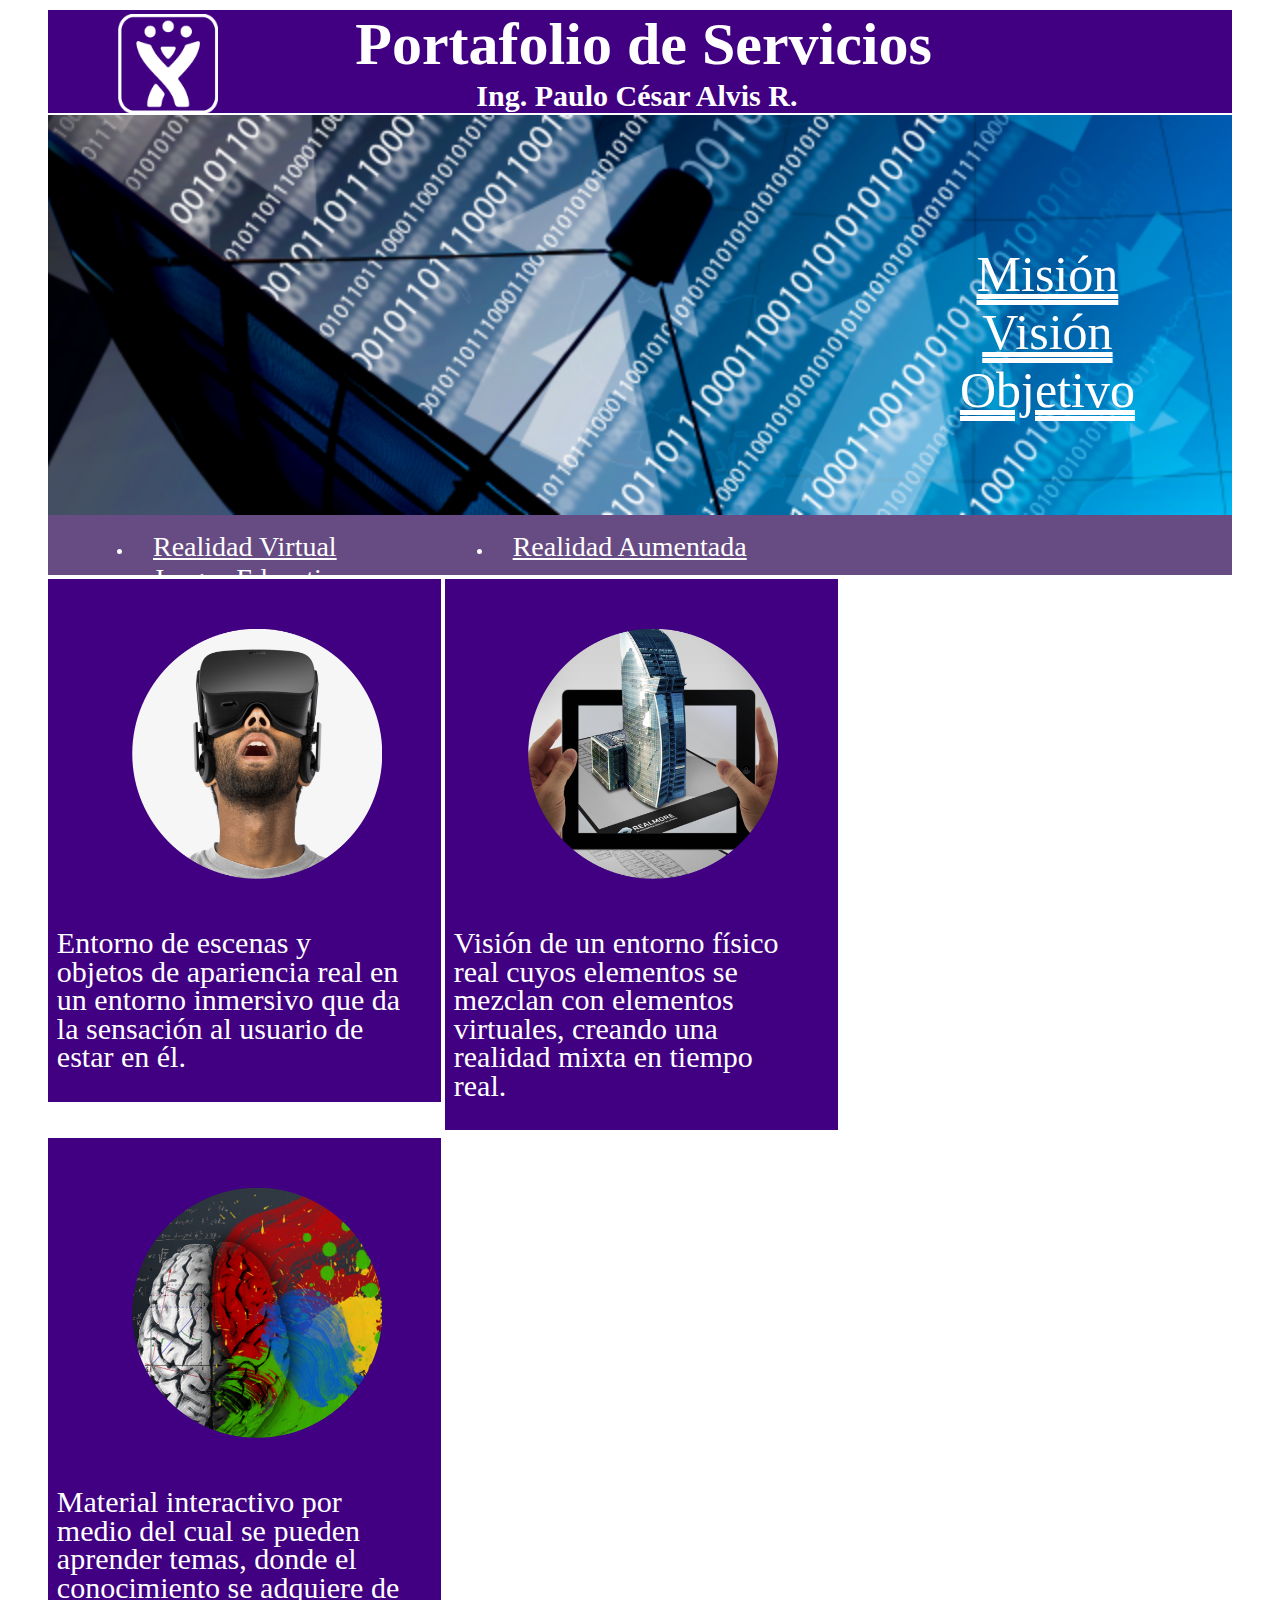
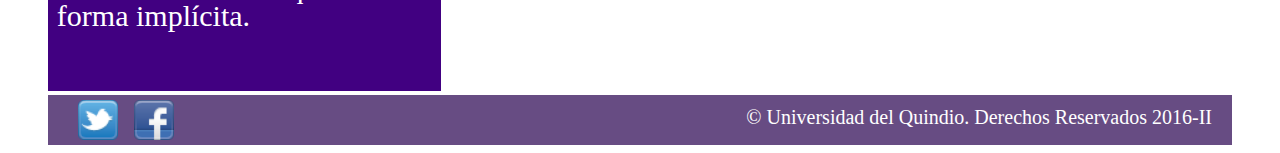
==== Portafolio/index.html @ 3b7a3f2d "Portafolio" ====
<!DOCTYPE html>
<html lang="es">
<head>
	<meta charset="UTF-8">
	<title>Portafolio</title>
	<link rel="stylesheet" type="text/css" href="css/main.css">
		<meta name="viewport" content="width=devicewidth,
	initial-scale=1.0">
</head>
<body>
<div class="externo">
<header>
<div class="cabecera">
<img class= "logoCabecera"src="img/cabecera.png" height="100" width="100"/>
<div>
<h1>Portafolio de Servicios</h1>
	<h3>Ing. Paulo César Alvis R.</h3>
 
</div>
</div>
</header>

<div class="medio">
<ul>
<li>
<a href="#">Misión</a>
<a href="#">Visión</a>
<a href="#">Objetivo</a>
</li>
</ul>

</div>

<div class="inferior">
<nav>
<ul>
<li><a href="#">Realidad Virtual</a></li>
<li><a href="#">Realidad Aumentada</a></li>
<li><a href="#">Juegos Educativos</a></li>
</ul>
</nav>
<article >
				<div>
					<img class="imgArticle"  src="img/img1.png">
					<a class="link" href="">* Realidad Virtual</a>
					<p>Entorno de escenas y objetos
					de apariencia real en un 
					entorno inmersivo que da la 
					sensación al usuario de estar
					en él. 
					<a href="">More ></a>
					</p>

					
				</div>
			</article>

			<article >
				<div>
					<img class="imgArticle" src="img/img2.png">
					<a class="link" href="">* Realidad Aumentada</a>
					<p>Visión de un entorno físico
					real cuyos elementos se
					mezclan con elementos 
					virtuales, creando una 
					realidad mixta en tiempo
					real.
					<a href="">More ></a>
				</p>
					
				</div>
			</article>

			<article >
				<div>
					<img class="imgArticle" src="img/img3.png">
					<a class="link" href="">* Juegos Educativos</a>
					<p>Material interactivo por 
					medio del cual se pueden
					aprender temas, donde el 
					conocimiento se adquiere
					de forma implícita.
					<a href="">More ></a> </p>
					<br>
				</div>
			</article>
</div>
<footer>



	<div class="social">
		<ul>
			<li>
				<a href="https://twitter.com/?lang=es"><img src="img/twitter.png"></a>
			</li>
			<li>
				<a href="https://www.facebook.com/"><img src="img/facebook.png"></a>
			</li>
		</ul>
	</div>
<p>&#169; Universidad del Quindio. Derechos Reservados 2016-II </p>
</footer>
</div>
</body>
</html>
---- Portafolio/css/main.css ----
*{
	padding-left: 10px;
padding-right: 10px;

}


.cabecera{
	background-color: #410081;
	color: white;
}

.logoCabecera{
padding-top: 4px;
float: left;
margin-left: 50px;
margin-top: 0;
}

.cabecera div {
	width: 80%;
text-align: center;
padding-left: 80px;
}

.cabecera h1{
	font-size: 60px;
padding-bottom: 0;
padding-top: 0;
margin-bottom: 0;
margin-top: 10px;
}

.cabecera h3{
width: 35%;
margin-left: 35%;
font-size: 30px;
padding-top: 0;
margin-top: 0;
padding-bottom: 0;
margin-bottom: 0;
}

.medio{

	background-image: url("../img/ingdesistemas.png");
background-size: auto 400px;
height: 400px;
margin-left: 10px;
margin-right: 10px;
margin-top: 2px;
}

.medio ul{
	text-align: center;
margin-left: 70%;
margin-top: 0px;
list-style-type: none;

}

.medio ul li{
	padding-top: 130px;
}
.medio ul li a{
	color: white;
display: block;
font-size: 50px;
font-family: algerian;
text-decoration-style: double;
}

.inferior nav{
	width: auto;
height: 40px;
padding-left: 75px;
background-color: #674C83;
padding-bottom: 20px;
	
}

/*En estos dos bloques se configura la alineacion
y estilo que tendran los links.*/
.inferior nav ul{
padding-top: 0;
display: inline-block;
text-align: right;
list-style-type: disc;
color: white;
}

.inferior nav ul li {
text-align: right;
float: left;
text-decoration: none;
list-style-type: disc;
padding-right: 146px;
}

.inferior nav ul li a{
	color: white;
font-size: 28px;
}

.inferior article{

	display: inline-table;
	width: 31.5%;
	margin-left: 0%;
	margin-bottom: 4px;/*ORIGINALMENTE EN LA GUIA DICE 40% PERO QUEDA MUY ABAJO*/
	margin-top: 4px;
	line-height: 1em;
	background-color: #410081;
	color: white;
	font-size: 30px;
}

.inferior article div p{
	line-height: 95%;
	width: 98%;
	margin-left: -6%;
}
.inferior article div p a{
	display: none;
}

.imgArticle{
	width: 250px;
	height: 250px;
	float: left;
	padding-bottom: 50px;
	padding-top: 20px;
	padding-left: 18%;
}
.link{
	display: none;
}
footer{
	background-color: #674C83;
	margin-left: 10px;
	margin-right: 10px;
	height: 50px;
	margin-top: -20px;

}

.social{
	display: inline-block;
	width: 20%;
	height: 30%;
	margin: 0px;
	float: left;
	margin-top: -11px;
}

.social ul{
	text-align:  right;
	height: 38px;
	float: left;
	display: inline-flex;
	margin-left: -13%;
}
.social ul li{
	list-style: none;
	display: inline-block;
	margin-right: -22%;
}

.social ul li a{
	text-decoration: none;
	width: 33%;
}
footer p {
	text-align: right;
	padding-top: 1%;
font-size: 20px;
color: white;
} 
.social ul li  a img{
	width: 40px;
	height: 40px;
}






/*SE CREAN LAS MEDIAQUERIES DE ACUERDO AL DISPOSITIVO QUE 
LO REQUIERA*/

/*Smartphone portraIt*/
@media only screen and (max-width : 320px){

*{

	padding-left: 0px;
	padding-right: 0px;

	}

	.cabecera{
		margin-top: -9px;
margin-left: -7px;

	}
	
	.cabecera h3 {
display: none;
}
.cabecera h1{
display: none;
}
.logoCabecera {
    padding-top: 4px;
    float: none;
    margin-left: 32%;
    margin-top: 0;
}

.medio {
    background-image: url("../img/fondoCelular.png");
    background-size: auto 400px;
    height: 400px;
    margin-left: 0px;
    margin-right: 0px;
    margin-top: 2px;
    margin-left: -7px;
}
.medio ul {
    text-align: center;
	margin-left: 3%;
    margin-top: 0px;
    list-style-type: none;
    }
  .medio ul li{
  	padding-top: 21%;
  }

.inferior nav{
	display: none;
}
.inferior article {
  /*  display: inline;*/
    width: 101.9%;
    margin-left: 0%;
    margin-bottom: 4px;
    margin-top: 4px;
    line-height: 1.5em;
    margin-left: -7px;
    background-color: #410081;
    padding-top: 10%;
}

.inferior article div p{
	padding-top: 0;
	padding-left: 8%;
}
.inferior article div p a{
	display: none;
}

.imgArticle {
display: none;
}

footer {
   display: none;
  }
.link{
	color: white;
	display: inline;
	padding-left: 6%;
	color: #E0E00E;
}

}

/*Smartphone landscape, aca toca activar un menu desplegable y seconder el original de arriba los blancos al lado del titulo*/
@media only screen and (min-width :321px) and (max-width : 767px){

}



/*iPads (landscape), tablets------------*/
/*quitar la imagen de arriba las de los articulos abajo el fondo de abajo un solo tono verde ni los links finales*/
@media only screen and (min-width : 768px) and (max-width : 1024px){

	*{

	padding-left: 0px;
	padding-right: 0px;

	}

	.cabecera{
		margin-top: -9px;
margin-left: -7px;
	}
	.logoCabecera{
		display: none;
	}
	.cabecera h3 {
    width: 63%;
    margin-left: 16%;
    font-size: 156%;
    padding-top: 0;
    margin-top: 0;
    padding-bottom: 0;
    margin-bottom: 0;
}

.medio {
    background-image: url("../img/ingdesistemas.png");
    background-size: auto 400px;
    height: 400px;
    margin-left: 0px;
    margin-right: 0px;
    margin-top: 2px;
    margin-left: -7px;
}
.medio ul {
    text-align: left;
	margin-left: 3%;
    margin-top: 0px;
    list-style-type: none;
    padding-top: 7%;
}

.inferior nav{
	display: none;
}
.inferior article {
  /*  display: inline;*/
    width: 100.7%;
    margin-left: 0%;
    margin-bottom: 4px;
    margin-top: 4px;
    line-height: 1.5em;
    margin-left: -7px;
    background-color: #410081;
}

.inferior article div p{
	padding-top: 8%;
}
.inferior article div p a{
	display: inline;
	color: #E0E00E;
}


.imgArticle {
    width: 250px;
    height: 250px;
    float: left;
    padding-bottom: 50px;
    padding-top: 20px;
    padding-left: 4%;
    padding-right: 6%;
}
footer {
     margin-left: -7px;
    margin-right: 1px;
  }
  .social ul{
  	padding-left: 18%;
	width: 65%;
  }
  .social ul li{
  	padding-right: 27%;
  }
  footer p {
    text-align: center;
}
}
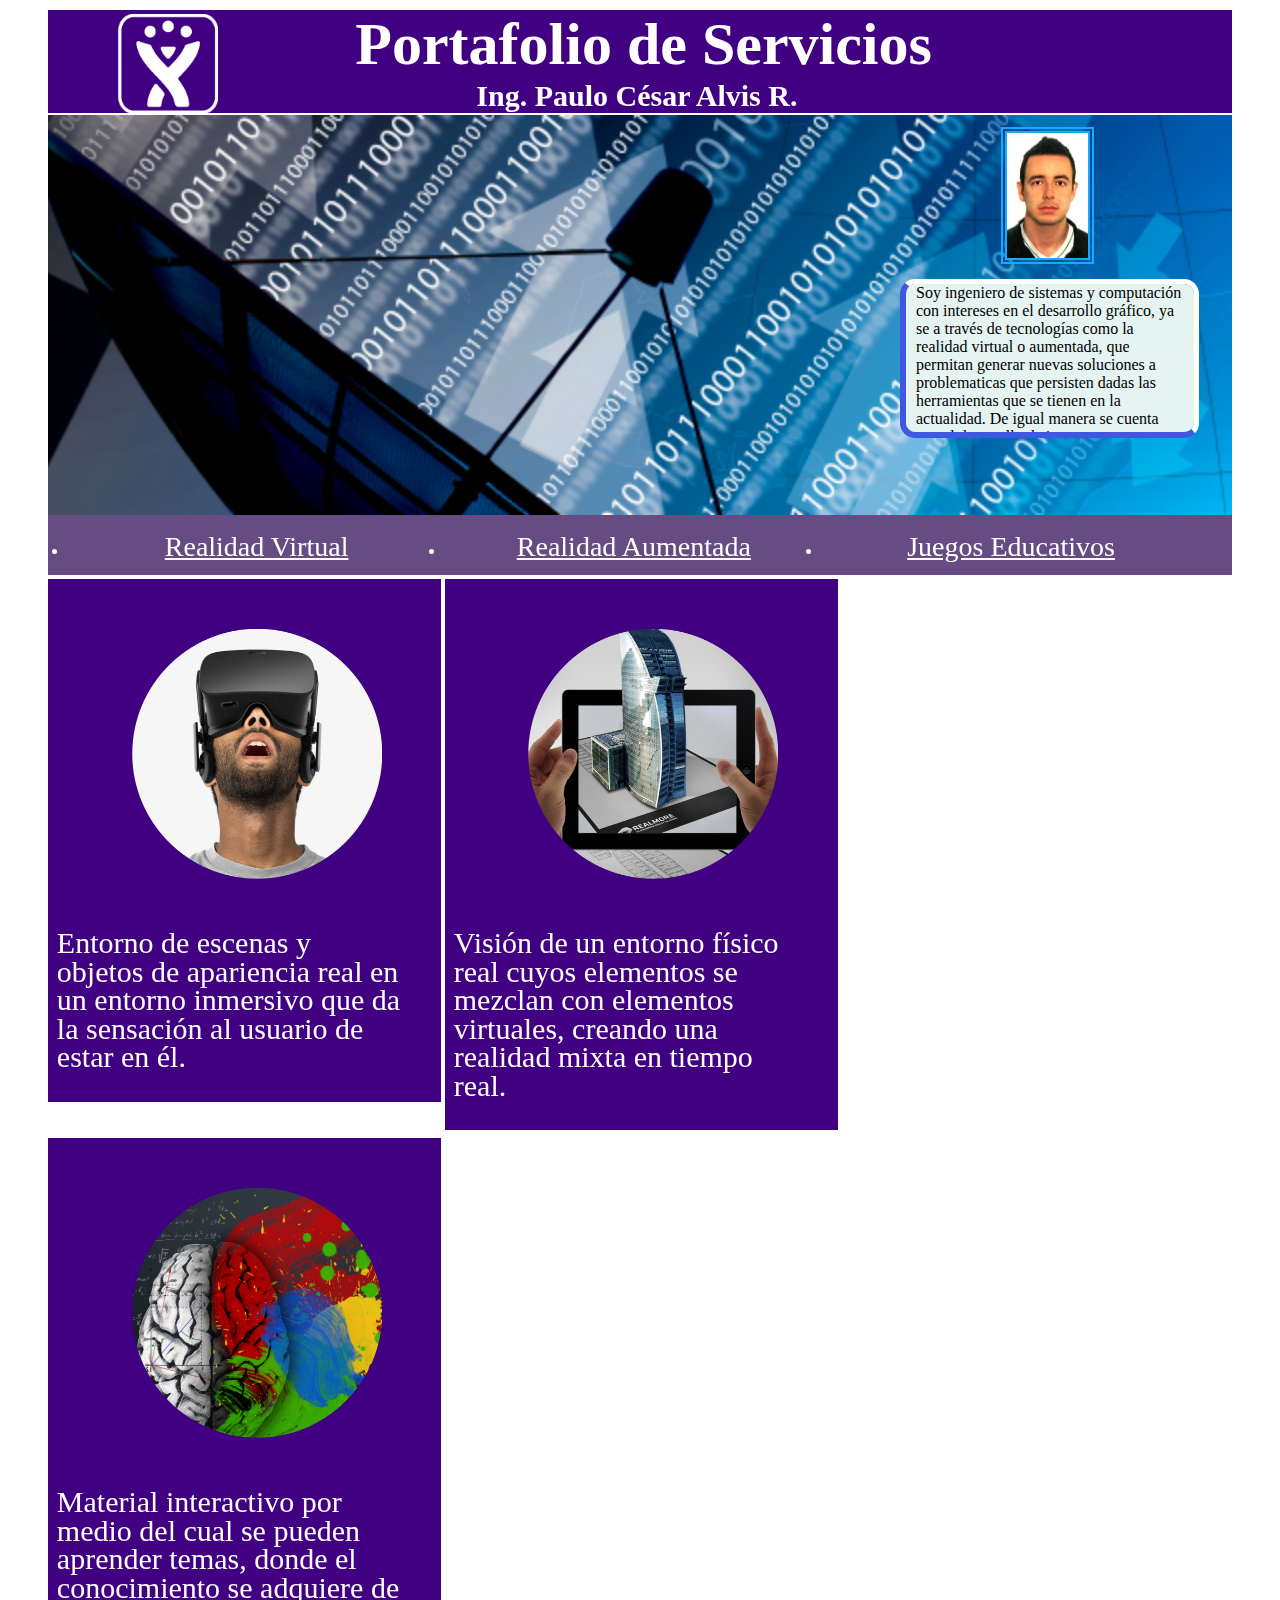
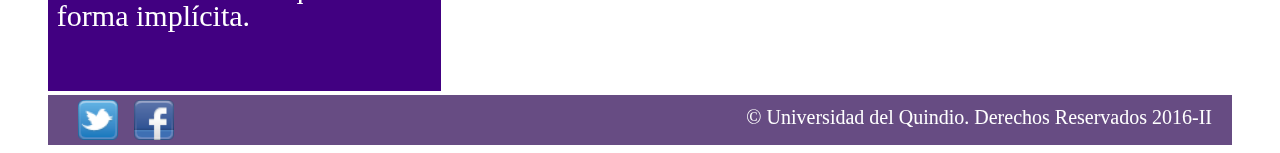
==== commit aae27d26: "Actualizacion 7/9/16" ====
--- a/Portafolio/index.html
+++ b/Portafolio/index.html
@@ -21,13 +21,24 @@
 </header>
 
 <div class="medio">
-<ul>
+	<img src="img/paulo.jpg" alt="" class="miFoto">
+	<div class="descrip">
+		Soy ingeniero de sistemas y computación con intereses en el desarrollo gráfico, ya se a través de tecnologías como la
+		realidad virtual o aumentada, que permitan generar nuevas soluciones a problematicas que persisten dadas las herramientas
+		que se tienen en la actualidad. De igual manera se cuenta con el desarrollo de juegos como herramientas de apoyo en la 
+		enseñanza para estudiantes universitarios de diferentes carreras. <br>
+		Nuestro obetivo es proporcionar las tecnologías más innovadoras a medida de las necesidades empresariales, con el 
+		fin de incrementar su competitividad y productividad. <br>
+		Queremos estar comprometidos con los problemas de nuestros clientes de forma transparente y eficaz para convertirnos en su 
+		socio de confianza. Siendo una empresa de referencia, que camina con el cambio de la tecnología y la sociedad.
+	</div>
+<!--<ul>
 <li>
 <a href="#">Misión</a>
 <a href="#">Visión</a>
 <a href="#">Objetivo</a>
 </li>
-</ul>
+</ul> -->
 
 </div>
 
--- a/Portafolio/css/main.css
+++ b/Portafolio/css/main.css
@@ -51,7 +51,29 @@
 margin-top: 2px;
 }
 
-.medio ul{
+.descrip{
+      width: 23%;
+height: 37%;
+border: 5px solid white;
+overflow: auto;
+border-left: 6px solid #3f58e1;
+background-color: #e5f3f1;
+border-radius: 15px;
+padding-left: 10px;
+float: right;
+margin-top: 1%;
+margin-right: 2%;
+border-bottom: 6px solid #3f58e1;
+}
+.miFoto{
+    width: 7%;
+margin-left: 81%;
+margin-top: 1%;
+border: 6px double #1ba6ff;
+padding-left: 0;
+padding-right: 0;
+}
+/*.medio ul{
 	text-align: center;
 margin-left: 70%;
 margin-top: 0px;
@@ -68,12 +90,12 @@
 font-size: 50px;
 font-family: algerian;
 text-decoration-style: double;
-}
+}*/
 
 .inferior nav{
 	width: auto;
 height: 40px;
-padding-left: 75px;
+/*padding-left: 75px;*/
 background-color: #674C83;
 padding-bottom: 20px;
 	
@@ -87,14 +109,16 @@
 text-align: right;
 list-style-type: disc;
 color: white;
+width: 99%;
 }
 
 .inferior nav ul li {
-text-align: right;
+text-align: center;
 float: left;
 text-decoration: none;
 list-style-type: disc;
-padding-right: 146px;
+/*padding-right: 146px;*/
+width: 31%;
 }
 
 .inferior nav ul li a{
@@ -227,7 +251,16 @@
     margin-top: 2px;
     margin-left: -7px;
 }
-.medio ul {
+.miFoto{
+width: 20%;
+margin-left: 63%;
+margin-top: 5%;
+}
+.descrip{
+    width: 39%;
+height: 55%;
+}
+/*.medio ul {
     text-align: center;
 	margin-left: 3%;
     margin-top: 0px;
@@ -235,7 +268,7 @@
     }
   .medio ul li{
   	padding-top: 21%;
-  }
+  }*/
 
 .inferior nav{
 	display: none;
@@ -279,6 +312,134 @@
 /*Smartphone landscape, aca toca activar un menu desplegable y seconder el original de arriba los blancos al lado del titulo*/
 @media only screen and (min-width :321px) and (max-width : 767px){
 
+	* {
+    padding-left: 0px;
+    padding-right: 0px;
+}
+
+header{
+    height: 113px;
+}
+.cabecera div {
+    width: 80%;
+    text-align: center;
+    padding-left: 14%;
+}
+.cabecera h3 {
+   width: 82%;
+margin-left: 12%;
+font-size: 103%;
+padding-top: 0;
+margin-top: 0;
+padding-bottom: 0;
+margin-bottom: 0;
+}
+.cabecera h1 {
+   padding-bottom: 0;
+padding-top: 0;
+margin-bottom: 0;
+margin-top: 10px;
+font-size: 200%;
+}
+.logoCabecera {
+   padding-top: 4px;
+float: left;
+margin-left: 3px;
+margin-top: 2px;
+}
+.cabecera {
+   background-color: #410081;
+color: white;
+padding-bottom: 0%;
+height: 98%;
+
+}
+.medio {
+    background-image: url("../img/ingdesistemas.png");
+    background-size: auto 400px;
+    height: 400px;
+    margin-left: 0px;
+    margin-right: 0px;
+    margin-top: 2px;
+}
+.miFoto{
+    width: 16%;
+margin-left: 69%;
+margin-top: 5%;
+}
+.descrip{
+    width: 36%;
+}
+/*.medio ul {
+    text-align: center;
+    margin-left: 0%;
+    margin-top: 0px;
+    list-style-type: none;
+}*/
+.inferior nav {
+    width: auto;
+    height: 107px;
+    padding-left: 27px;
+    background-color: #674C83;
+    padding-bottom: 20px;
+}
+.inferior nav ul {
+    padding-top: 0;
+    display: -moz-groupbox;
+    text-align: center;
+    list-style-type: disc;
+    color: white;
+    width: 93%;
+}
+.inferior nav ul li {
+    text-align: -moz-center;
+    float: left;
+    text-decoration: none;
+    list-style-type: disc;
+    padding-right: 0;
+}
+.inferior article div p{
+	display: none;
+}
+.inferior article {
+    display: inline-table;
+    width: 100.5%;
+    margin-left: 0%;
+    margin-bottom: 4px;
+    margin-top: 4px;
+    line-height: 1em;
+    background-color: #410081;
+    color: white;
+    font-size: 30px;
+}
+.imgArticle {
+    width: 250px;
+    height: 250px;
+    float: left;
+    padding-bottom: 8px;
+    padding-top: 11px;
+    padding-left: 13%;
+}
+footer {
+    background-color: #674C83;
+    margin-left: 0;
+    margin-right: -2px;
+    height: 50px;
+    margin-top: 0px;
+}
+footer p{
+	display: none;
+}
+
+.social ul li {
+    list-style: none;
+    display: inline-block;
+    margin-right: 24%;
+}
+.social ul {
+    display: inline-flex;
+    margin-left: 160%;
+}
 }
 
 
@@ -320,13 +481,22 @@
     margin-top: 2px;
     margin-left: -7px;
 }
-.medio ul {
+.descrip{
+    height: 25%;
+    margin-top: 1%;
+}
+.miFoto{
+    width: 10%;
+    margin-top: 6%;
+    margin-left: 80%;
+}
+/*.medio ul {
     text-align: left;
 	margin-left: 3%;
     margin-top: 0px;
     list-style-type: none;
     padding-top: 7%;
-}
+}*/
 
 .inferior nav{
 	display: none;
@@ -373,5 +543,6 @@
   }
   footer p {
     text-align: center;
-}
-}
+    padding-top: 15px;
+}
+}
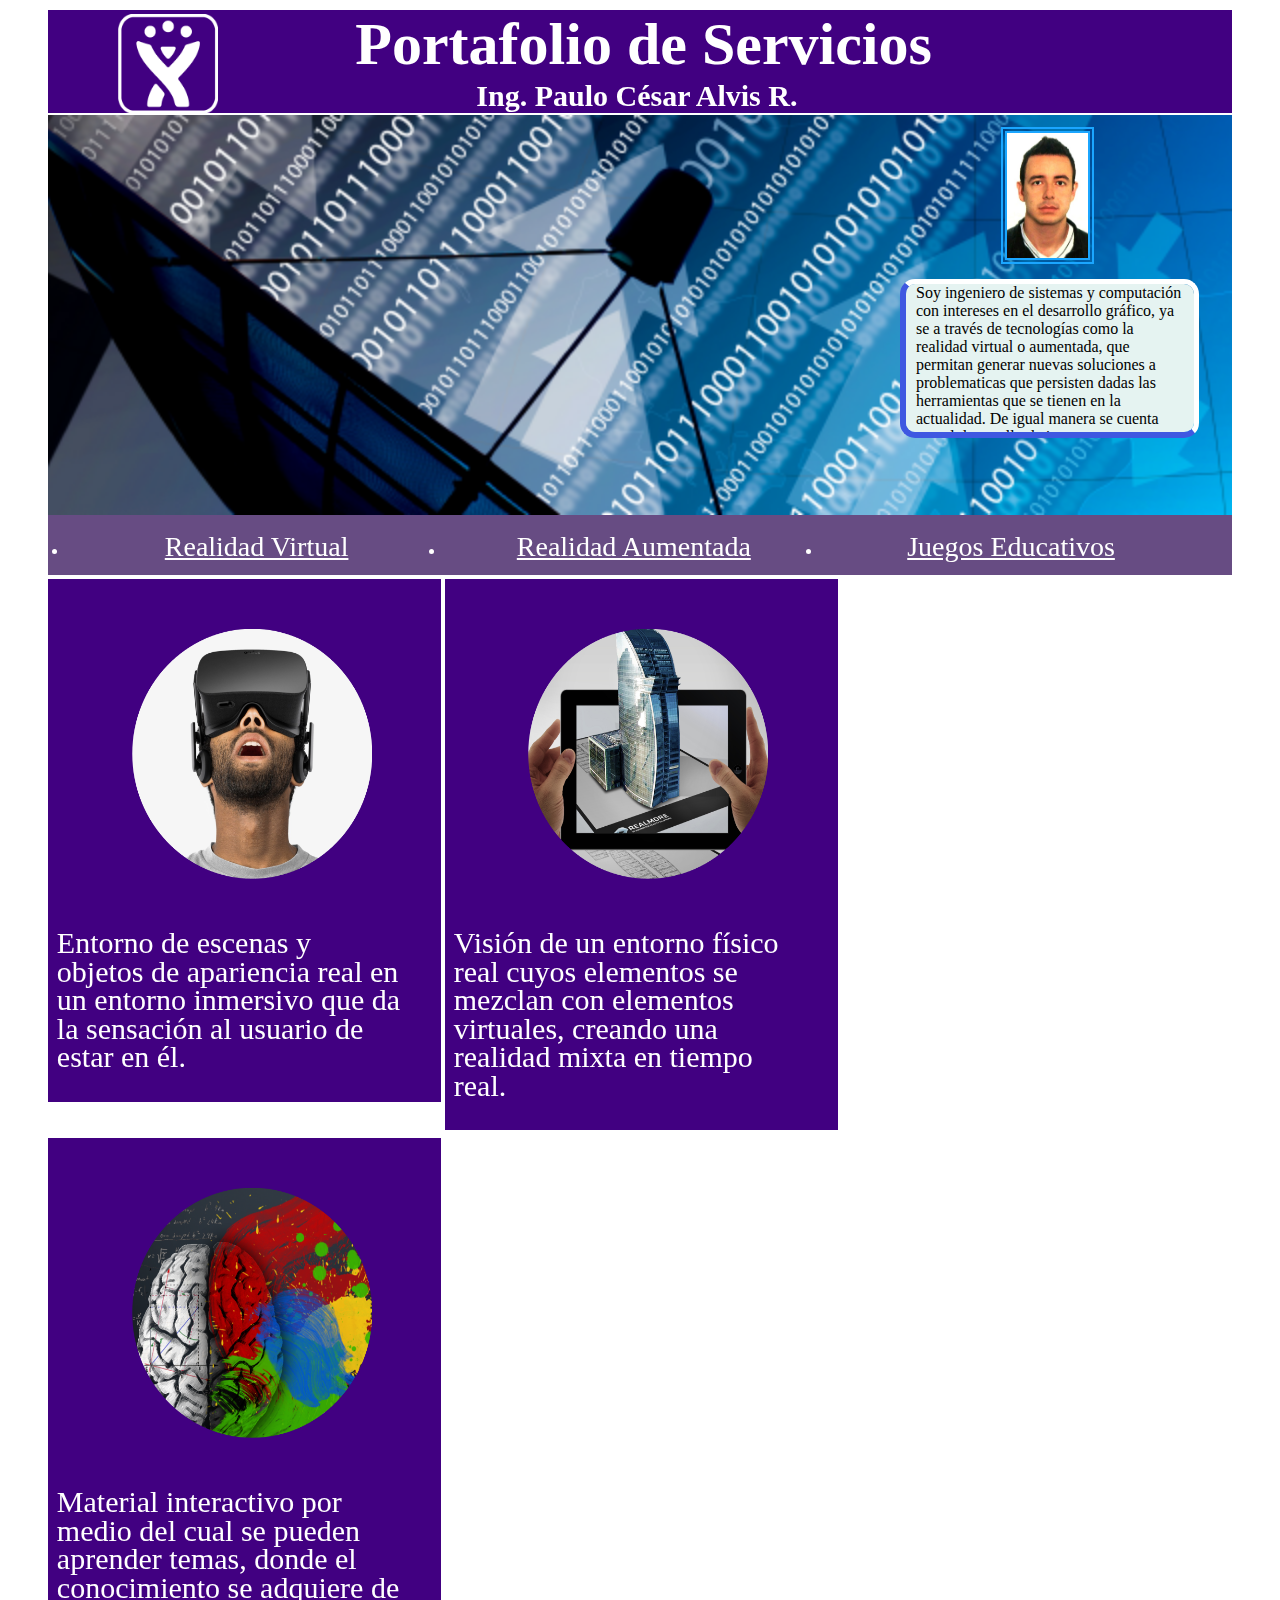
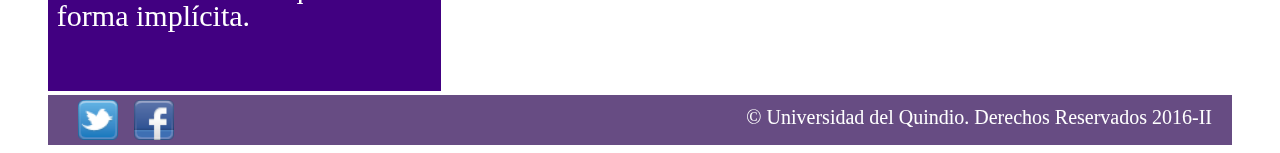
==== commit da240f67: "9/9/2016" ====
--- a/Portafolio/index.html
+++ b/Portafolio/index.html
@@ -110,7 +110,7 @@
 			</li>
 		</ul>
 	</div>
-<p>&#169; Universidad del Quindio. Derechos Reservados 2016-II </p>
+<p>&#169; Universidad del Quindio. Derechos Reservados 2016-II</p>
 </footer>
 </div>
 </body>
--- a/Portafolio/css/main.css
+++ b/Portafolio/css/main.css
@@ -149,7 +149,7 @@
 }
 
 .imgArticle{
-	width: 250px;
+	width: 68%;
 	height: 250px;
 	float: left;
 	padding-bottom: 50px;
